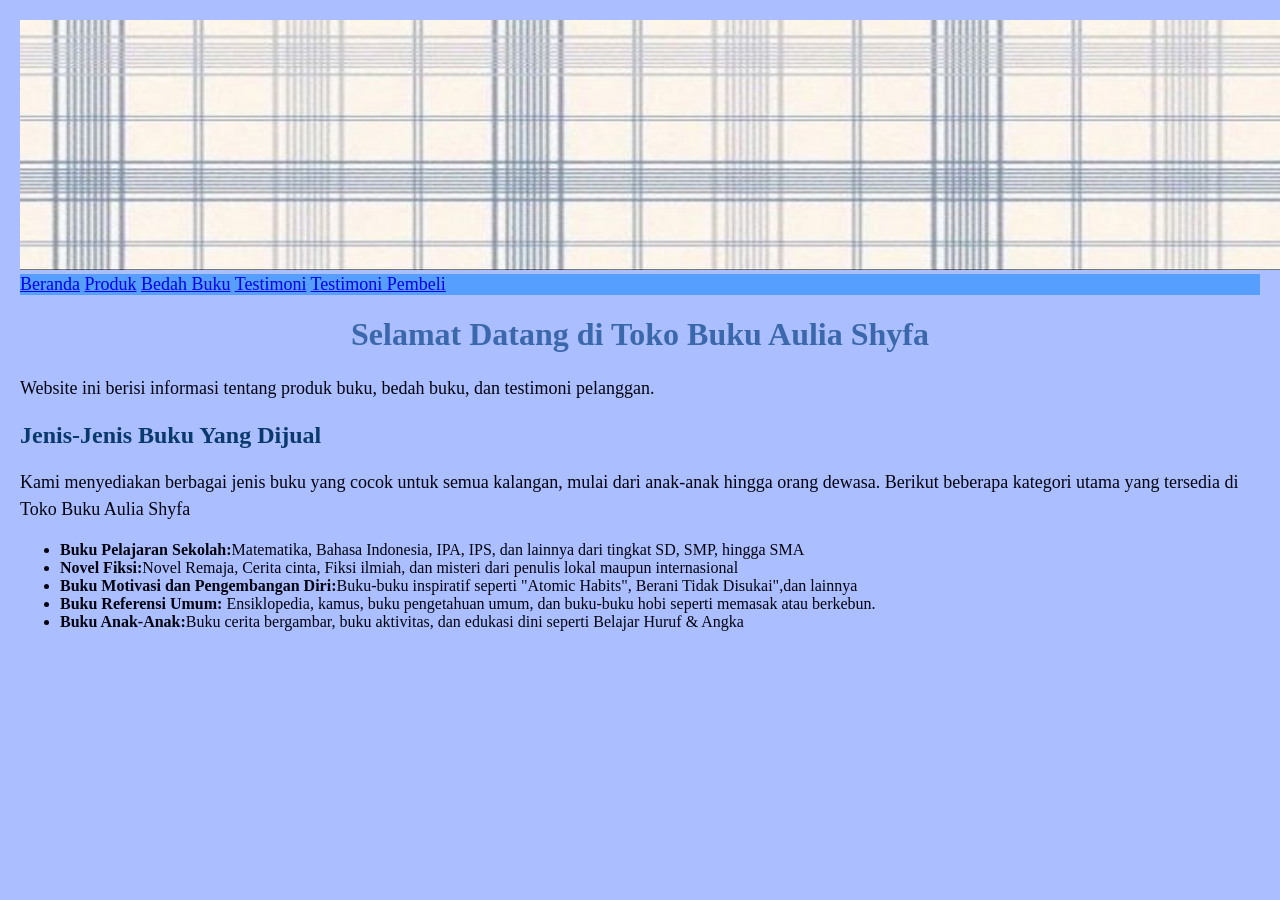
==== index.html @ bcfb8be9 "Add files via upload" ====
<!DOCTYPE html>
<html lang="id">
<head>
<meta charset="UTF-8">
<meta name="viewport" content="width=device-width, initial-
scale=1.0">

<title>Profil Usaha Buku</title>
<link rel="stylesheet" href="style.css" />
</head>
<body>
    <header>
        <img src="download.jfif" alt="header" width="1312" height="250">
    </header>
 <nav>
<a href="index.html">Beranda</a>
<a href="produk.html">Produk</a>
<a href="bedah buku.html">Bedah Buku</a>
<a href="testimoni.html">Testimoni</a>
<a href="tampil-testimoni">Testimoni Pembeli</a>
 </nav>
<h1>Selamat Datang di Toko Buku Aulia Shyfa</h1>
<p>Website ini berisi informasi tentang produk buku, bedah
buku, dan testimoni pelanggan.</p>
<h2>Jenis-Jenis Buku Yang Dijual</h2>
<p>Kami menyediakan berbagai jenis buku yang cocok untuk semua kalangan, mulai dari anak-anak hingga orang dewasa. Berikut beberapa kategori utama yang tersedia di Toko Buku Aulia Shyfa</p>
<ul>
<li><strong>Buku Pelajaran Sekolah:</strong>Matematika, Bahasa Indonesia, IPA, IPS, dan lainnya dari tingkat SD, SMP, hingga SMA</li>
<li><strong>Novel Fiksi:</strong>Novel Remaja, Cerita cinta, Fiksi ilmiah, dan misteri dari penulis lokal maupun internasional</li>
<li><strong>Buku Motivasi dan Pengembangan Diri:</strong>Buku-buku inspiratif seperti "Atomic Habits", Berani Tidak Disukai",dan lainnya</li>
<li><strong>Buku Referensi Umum:</strong> Ensiklopedia, kamus, buku pengetahuan umum, dan buku-buku hobi seperti memasak atau berkebun.</li>
<li><strong>Buku Anak-Anak:</strong>Buku cerita bergambar, buku aktivitas, dan edukasi dini seperti Belajar Huruf & Angka</li>
</ul>
</body>
</html>
---- style.css ----
body {
background-color:rgb(171, 190, 255);
font-family: 'Times New Roman', Times, serif;
color: #04050f;
margin: 20px;
}
nav {
    background-color: #569fff;
    font-size: large;
}
h1 {
color: #0d4288b4;
text-align: center;
}
h2 {
color: #0a396b;
text-align: left;
}
p {
font-size: 18px;
text-align: left;
line-height: 1.5;
}

.daftar-produk {
    display: grid;
    grid-template-columns: repeat(auto-fit,minmax(250px, 1fr));
    gap: 20px;
    padding: 20px;
    }
    
.produk {
    background-color:#fff ;
    border: 1px solid #ddd ;
    padding: 15px;
    border-radius: 10px;
    text-align: center;
    box-shadow: 0 2px 6px rgba(0,0,0,0.1);
    }
.produk img {
    width: 150px;
    height: auto;
    border-radius: 5px;
    margin-bottom: 10px;
    }
.produk h2 {
    font-size: 20px;
    color: #2c3e50;
    }
.produk h3 {
    font-size: 16px;
    color: #5681ac;
    }
.harga {
    font-weight: bold;
    color: #27ae60;
    }
.deskripsi {
    font-size: 14px;
    color: #555;
    }
    .artikel {
        max-width: 700px;
        margin: auto;
        padding: 20px;
        background-color: #b2e6ec;
        font-family: 'georgia', serif;
        line-height: 1.8;
    }
    .artikel .penulis {
        font-style: italic;
        color: #666;
        margin-bottom: 20px;
    }
    .artikel .sampul { 
        width: 180px;
        float: right;
        margin: 0 0 20px 20px;
        border: 1px solid #ccc;
        box-shadow: 2px 2px 6px rgba(0,0,0,0.1);
    }
    .artikel blockquote {
        font-style: italic;
        padding-left: 20px;
        margin: 20px 0;
        border-left: 4px solid #999;
        color: #444;
        background-color: #f9f9f9;
    }
    .btn-kembali {
        display: inline-block;
        margin-top: 30px;
        padding: 10px 16px;
        background-color: #0066cc;
        color: white;
        text-decoration: none;
        border-radius: 4px;
    }
    .btn-kembali:hover {
        background-color: #004d99;
    }
    .formulir{
        max-width: 600px;
        margin: auto;
        padding: 20px;
        background-color: #fafafa;
        border-radius: 10px;
        box-shadow: 0 0 10px rgba(0,0,0,0.1);
    }
    form label {
        display: block;
        margin-top: 10px;
        font-weight: bold;
    }
    form input,form select, form textarea {
        width: 100%;
        padding: 8px;
        margin-top: 5px;
        margin-bottom: 15px;
        border-radius: 5px;
        border: 1px solid #ccc;
    }
    form button {
        background-color: #3498db;
        color: white;
        padding: 10px 15px;
        border: none;
        border-radius: 5px;
        cursor: pointer;
    }
    form button:hover {
        background-color: #2980b9;
    }
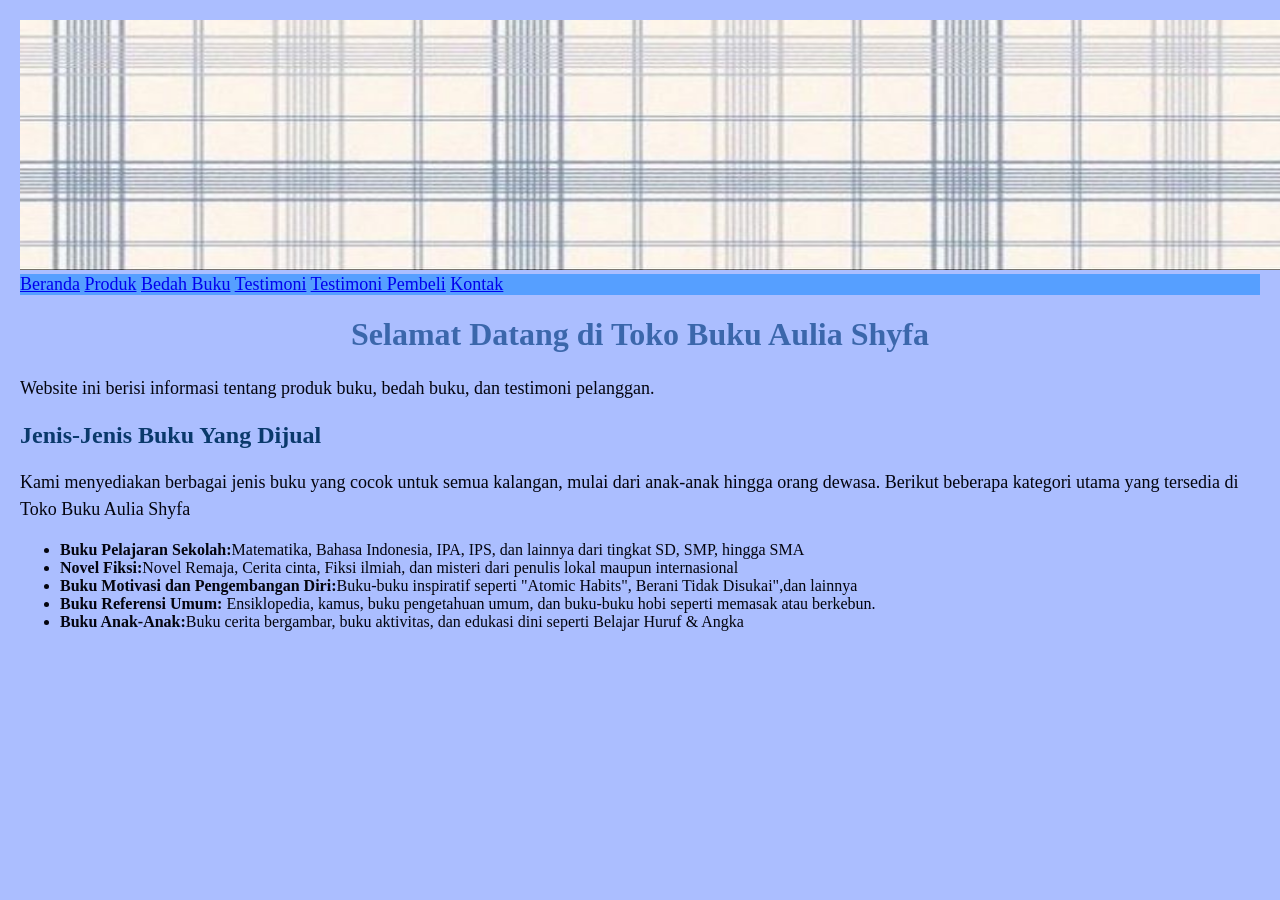
==== commit 0bcf18e1: "Update index.html" ====
--- a/index.html
+++ b/index.html
@@ -12,12 +12,13 @@
     <header>
         <img src="download.jfif" alt="header" width="1312" height="250">
     </header>
- <nav>
+<nav>
 <a href="index.html">Beranda</a>
 <a href="produk.html">Produk</a>
-<a href="bedah buku.html">Bedah Buku</a>
+<a href="bedah-buku.html">Bedah Buku</a>
 <a href="testimoni.html">Testimoni</a>
 <a href="tampil-testimoni">Testimoni Pembeli</a>
+<a href="kontak.html">Kontak</a>
  </nav>
 <h1>Selamat Datang di Toko Buku Aulia Shyfa</h1>
 <p>Website ini berisi informasi tentang produk buku, bedah
@@ -35,3 +36,5 @@
 </html>
 
 
+
+
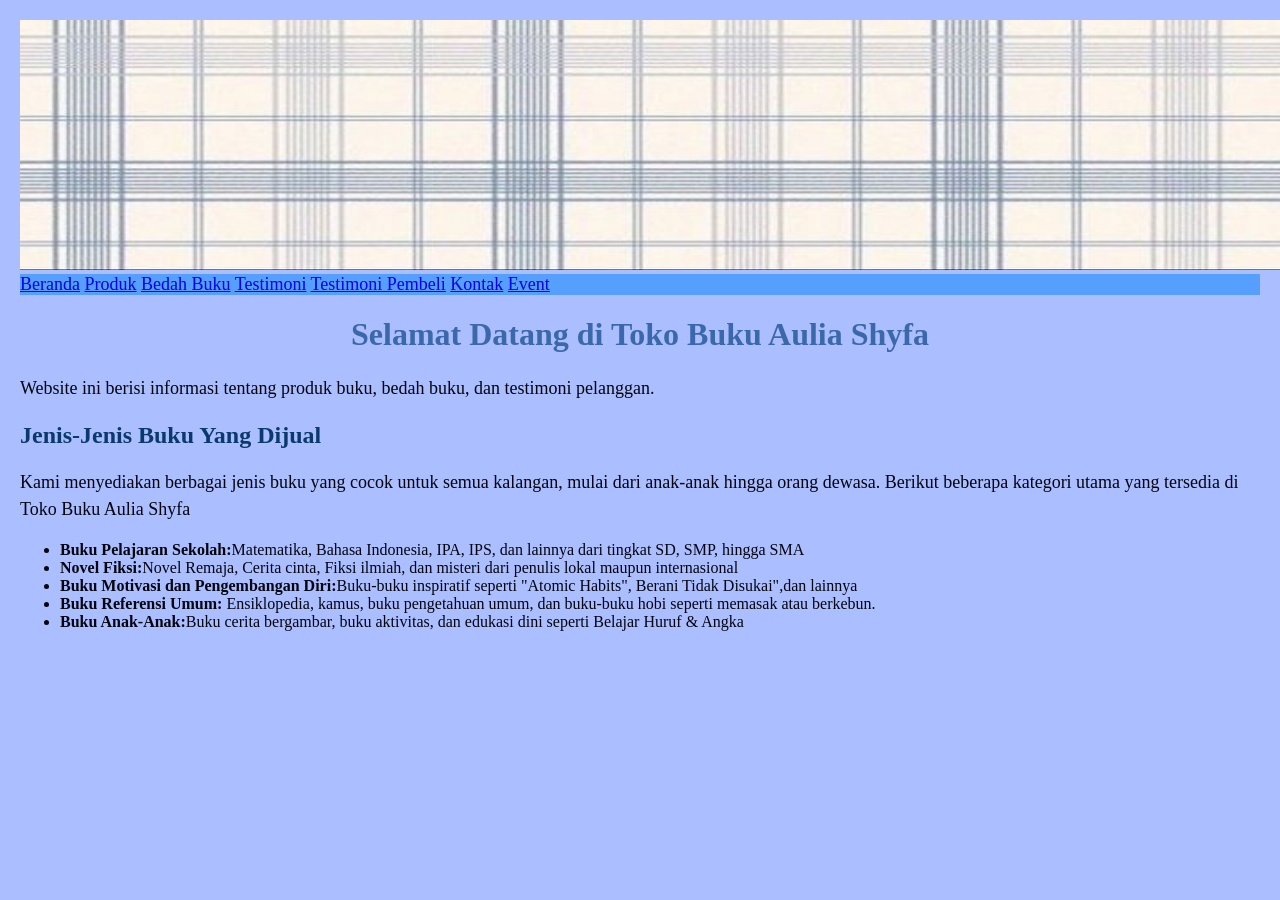
==== commit 4af30097: "Update index.html" ====
--- a/index.html
+++ b/index.html
@@ -19,6 +19,7 @@
 <a href="testimoni.html">Testimoni</a>
 <a href="tampil-testimoni">Testimoni Pembeli</a>
 <a href="kontak.html">Kontak</a>
+<a href="event.html">Event</a>
  </nav>
 <h1>Selamat Datang di Toko Buku Aulia Shyfa</h1>
 <p>Website ini berisi informasi tentang produk buku, bedah
@@ -38,3 +39,4 @@
 
 
 
+
--- a/style.css
+++ b/style.css
@@ -130,4 +130,5 @@
     }
     form button:hover {
         background-color: #2980b9;
-    }+
+    }
